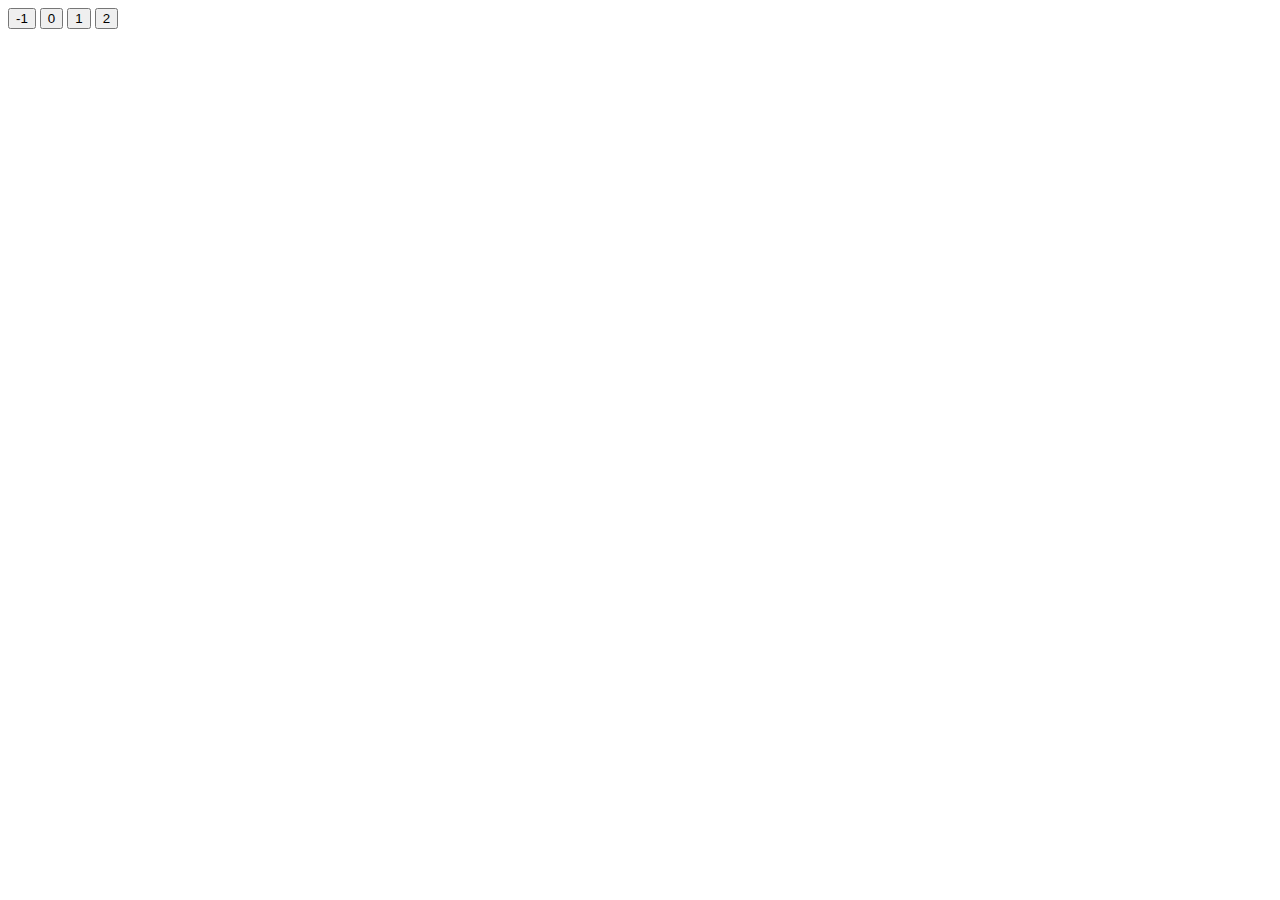
==== HTML/index.HTML @ 015b33ce "Create dir, index and download JSON" ====
<!DOCTYPE HTML>
<html>
<head>
  <title>TweetsGrader webdev</title>
  <meta charset="utf-8">
</head>
<body>
  <div class="tweetContainter">
    <div class="tweetUsuario">

    </div>
    <button>-1</button>
    <button>0</button>
    <button>1</button>
    <button>2</button>
  </div>
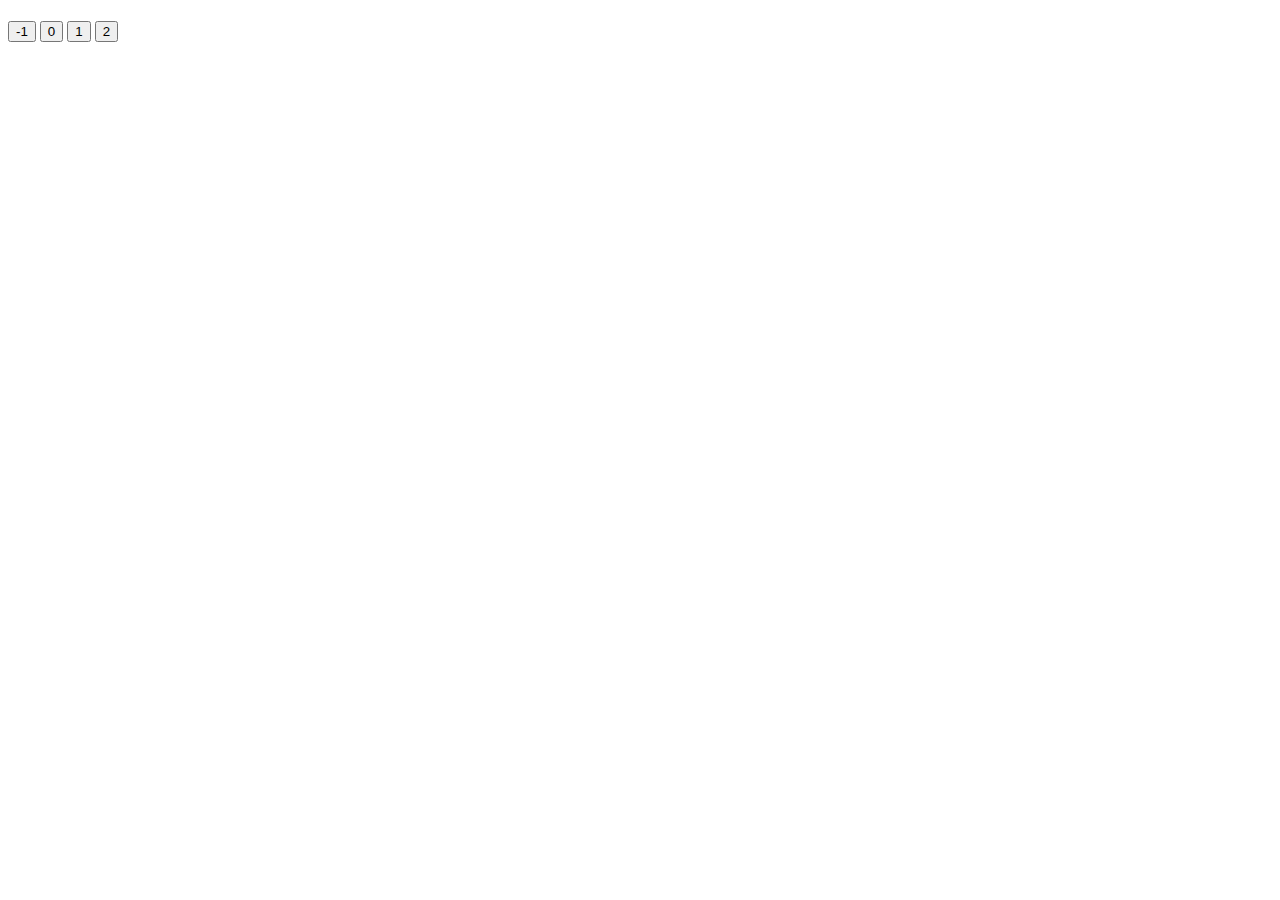
==== commit f7e49d5d: "Update the index" ====
--- a/HTML/index.HTML
+++ b/HTML/index.HTML
@@ -5,9 +5,13 @@
   <meta charset="utf-8">
 </head>
 <body>
-  <div class="tweetContainter">
+  <div class="tweetContainer">
     <div class="tweetUsuario">
-
+      <h3 class= "nombreEstudiante"></h3>
+      <h4 class= "horaYFecha"></h4>
+      <h4 class= "webdevTag"></h4>
+      <h4 class= "uniandesTag"></h4>
+      <p class = "textoTweet"></p>
     </div>
     <button>-1</button>
     <button>0</button>
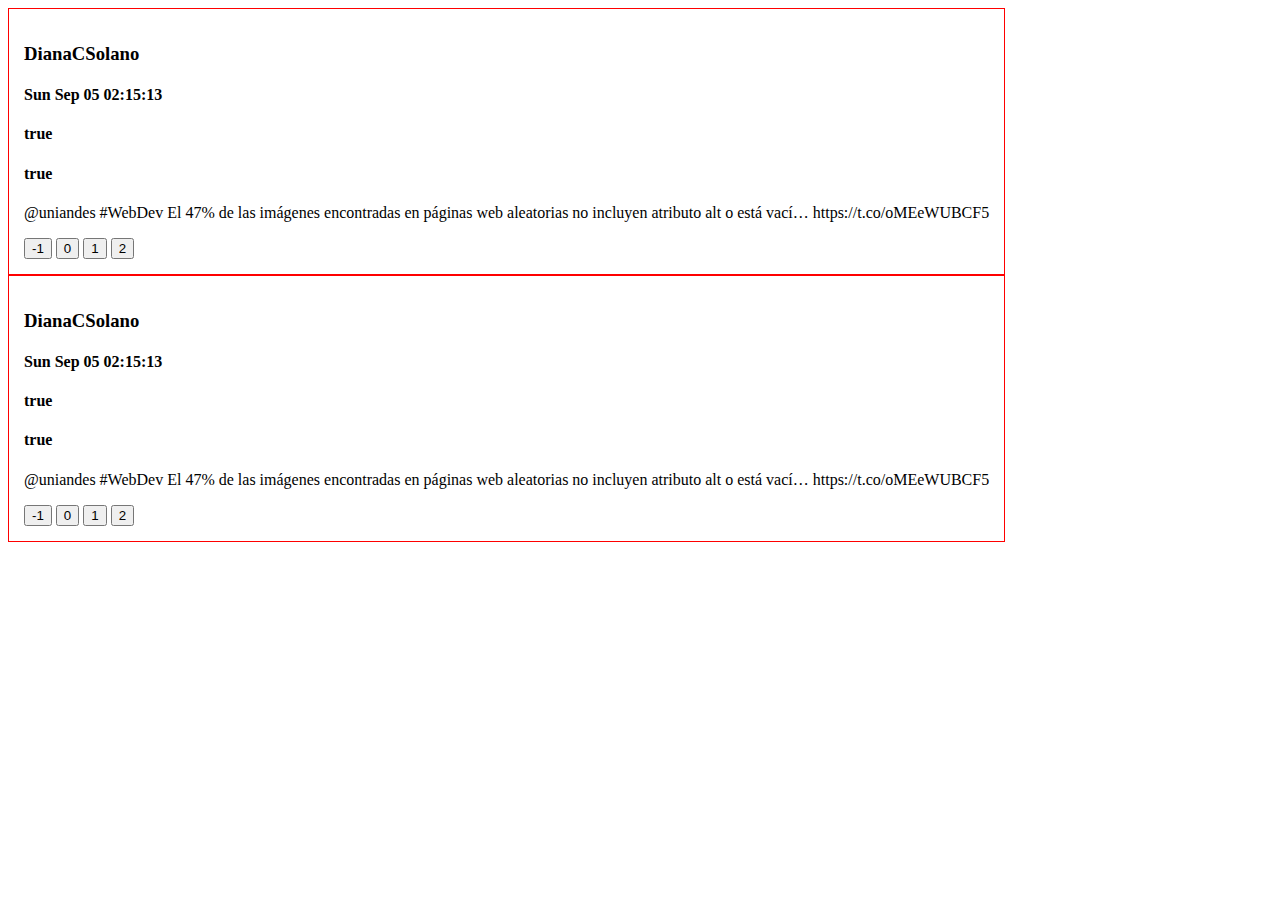
==== commit 528edaaa: "Update index to responsive" ====
--- a/HTML/index.HTML
+++ b/HTML/index.HTML
@@ -3,18 +3,36 @@
 <head>
   <title>TweetsGrader webdev</title>
   <meta charset="utf-8">
+  <meta name="viewport" content="width=device-width, initial-scale=1, shrink-to-fit=no">
+  <link rel="stylesheet" type="text/css" href="styles.css" />
+  <link rel="stylesheet" href="https://maxcdn.bootstrapcdn.com/bootstrap/4.0.0-beta/css/bootstrap.min.css" integrity="sha384-/Y6pD6FV/Vv2HJnA6t+vslU6fwYXjCFtcEpHbNJ0lyAFsXTsjBbfaDjzALeQsN6M" crossorigin="anonymous">
 </head>
 <body>
-  <div class="tweetContainer">
-    <div class="tweetUsuario">
-      <h3 class= "nombreEstudiante"></h3>
-      <h4 class= "horaYFecha"></h4>
-      <h4 class= "webdevTag"></h4>
-      <h4 class= "uniandesTag"></h4>
-      <p class = "textoTweet"></p>
+  <div class="tweetContainer row">
+    <div class="tweetUsuario col-md-6">
+      <h3 class= "nombreEstudiante">DianaCSolano</h3>
+      <h4 class= "horaYFecha">Sun Sep 05 02:15:13</h4>
+      <h4 class= "webdevTag">true</h4>
+      <h4 class= "uniandesTag">true</h4>
+      <p class = "textoTweet">@uniandes #WebDev El 47% de las imágenes encontradas en páginas web aleatorias no incluyen atributo alt o está vací… https://t.co/oMEeWUBCF5</p>
+      <button>-1</button>
+      <button>0</button>
+      <button>1</button>
+      <button>2</button>
     </div>
-    <button>-1</button>
-    <button>0</button>
-    <button>1</button>
-    <button>2</button>
+
+    <div class="tweetUsuario col-md-6">
+      <h3 class= "nombreEstudiante">DianaCSolano</h3>
+      <h4 class= "horaYFecha">Sun Sep 05 02:15:13</h4>
+      <h4 class= "webdevTag">true</h4>
+      <h4 class= "uniandesTag">true</h4>
+      <p class = "textoTweet">@uniandes #WebDev El 47% de las imágenes encontradas en páginas web aleatorias no incluyen atributo alt o está vací… https://t.co/oMEeWUBCF5</p>
+      <button>-1</button>
+      <button>0</button>
+      <button>1</button>
+      <button>2</button>
+    </div>
+
   </div>
+</body>
+</html>
--- a/HTML/styles.css
+++ b/HTML/styles.css
@@ -0,0 +1,6 @@
+
+.tweetUsuario {
+    float: left;
+    padding: 15px;
+    border: 1px solid red;
+}
